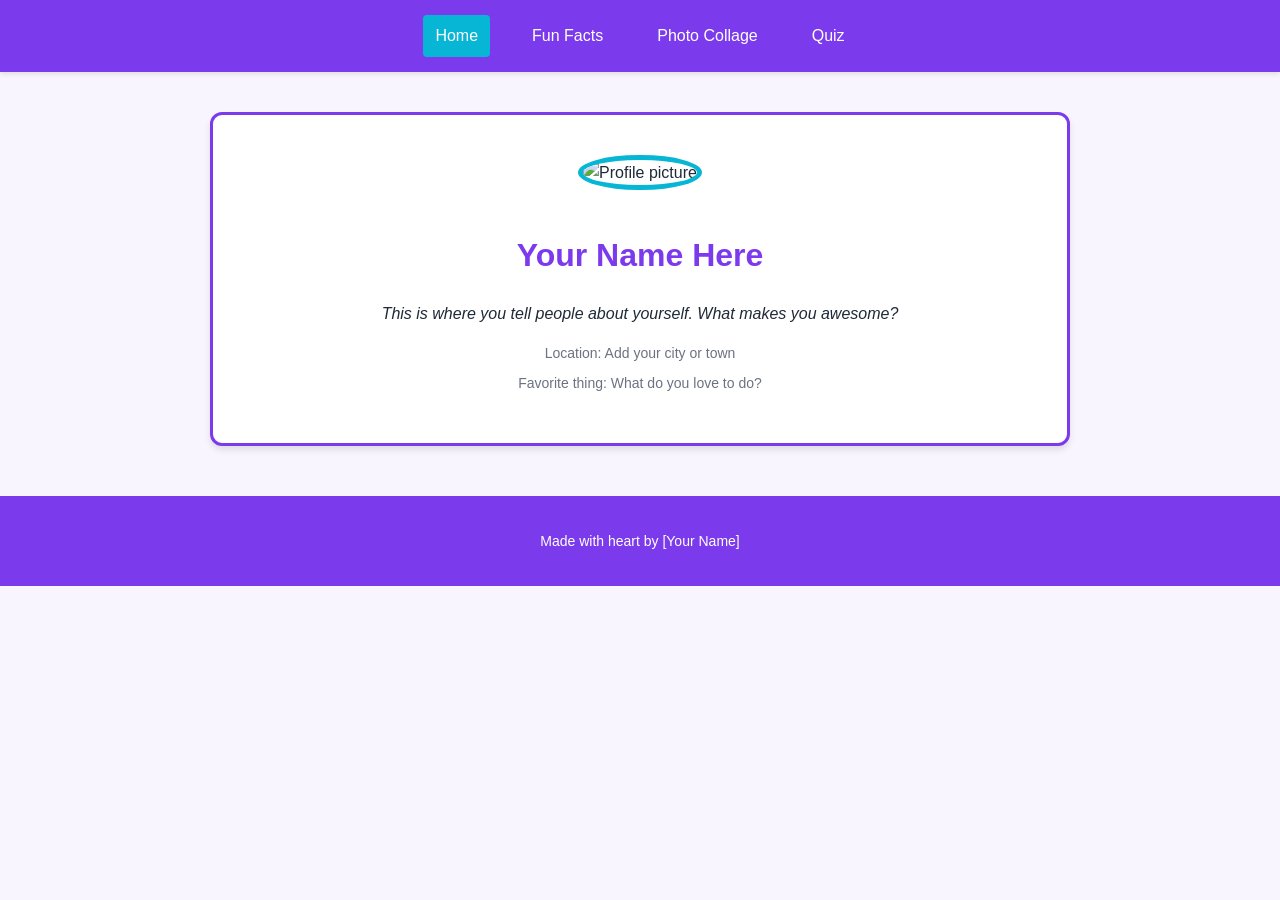
==== workshop_code/index.html @ 463f9de7 "inital workshop structure" ====
<!DOCTYPE html>
<html lang="en">
<head>
  <!-- STEP 1: Change the title (what shows in the browser tab) -->
  <meta charset="UTF-8">
  <meta name="viewport" content="width=device-width, initial-scale=1.0">
  <title>GoCodeGirl - My Website</title>
  <link rel="stylesheet" href="style.css">
</head>
<body>
  <!-- Navigation bar - appears on every page -->
  <header>
    <nav>
      <a href="index.html" class="nav-link active">Home</a>
      <a href="funFacts.html" class="nav-link">Fun Facts</a>
      <a href="collage.html" class="nav-link">Photo Collage</a>
      <a href="quiz/quiz.html" class="nav-link">Quiz</a>
    </nav>
  </header>

  <main>
    <!-- ID Card Section -->
    <div class="id-card">
      <!-- STEP 2: Add your profile picture here -->
      <img src="https://placehold.co/200x200/06b6d4/white?text=Your+Photo" alt="Profile picture" class="profile-pic">

      <!-- STEP 3: Change your name -->
      <h1>Your Name Here</h1>

      <!-- STEP 4: Write a short bio about yourself -->
      <p class="bio">This is where you tell people about yourself. What makes you awesome?</p>

      <!-- Extra info lines -->
      <p class="info-line">Location: Add your city or town</p>
      <p class="info-line">Favorite thing: What do you love to do?</p>
    </div>

    <!-- STEP 5: Add a new section about your interests, hobbies, or anything else -->

  </main>

  <footer>
    <p>Made with heart by [Your Name]</p>
  </footer>
</body>
</html>
---- workshop_code/style.css ----
/* ============================================
   GOCODEGIRL MAIN STYLESHEET
   ============================================ */

/* COLOR VARIABLES - Change these 3 lines to instantly change your whole site! */
:root {
  --primary-color: #7c3aed;    /* Purple */
  --secondary-color: #d946ef;  /* Pink */
  --accent-color: #06b6d4;     /* Cyan */
  --bg-light: #f9f5ff;         /* Light purple-tinted white */
  --text-dark: #1f2937;        /* Dark gray */
}

/* Color Palette Ideas (just hex codes - try copying one into --primary-color above):
   Purple theme:     #7c3aed (primary) #d946ef (secondary) #06b6d4 (accent)
   Ocean theme:      #0284c7 (primary) #0ea5e9 (secondary) #06b6d4 (accent)
   Green theme:      #16a34a (primary) #22c55e (secondary) #06b6d4 (accent)
   Sunset theme:     #ea580c (primary) #f97316 (secondary) #fbbf24 (accent)
   Find more at: coolors.co */

/* ⚠️ DO NOT TOUCH - Reset & System Fonts */
* {
  box-sizing: border-box;
}

body {
  margin: 0;
  padding: 0;
  font-family: -apple-system, BlinkMacSystemFont, "Segoe UI", "Roboto", "Tahoma", sans-serif;
  background-color: var(--bg-light);
  color: var(--text-dark);
  line-height: 1.6;
}

/* ⚠️ DO NOT TOUCH - Responsive Design */
@media (max-width: 768px) {
  .id-card { padding: 20px; }
  .nav { flex-direction: column; }
  .collage-grid { grid-template-columns: 1fr; }
  h1 { font-size: 24px; }
}

/* ============================================
   HEADER & NAVIGATION
   ============================================ */

header {
  background-color: var(--primary-color);
  padding: 15px 0;
  box-shadow: 0 2px 5px rgba(0, 0, 0, 0.1);
  position: sticky;
  top: 0;
  z-index: 100;
}

nav {
  display: flex;
  justify-content: center;
  gap: 30px;
  flex-wrap: wrap;
}

.nav-link {
  color: white;
  text-decoration: none;
  font-weight: 500;
  padding: 8px 12px;
  border-radius: 4px;
  transition: background-color 0.3s ease;
}

.nav-link:hover,
.nav-link.active {
  background-color: var(--accent-color);
  color: white;
}

/* ============================================
   MAIN LAYOUT
   ============================================ */

main {
  max-width: 900px;
  margin: 40px auto;
  padding: 0 20px;
}

h1 {
  color: var(--primary-color);
  font-size: 32px;
  margin: 20px 0;
  text-align: center;
}

h2 {
  color: var(--secondary-color);
  font-size: 24px;
  margin-top: 30px;
  border-left: 4px solid var(--accent-color);
  padding-left: 12px;
}

/* ============================================
   ID CARD SECTION
   ============================================ */

.id-card {
  background: white;
  border: 3px solid var(--primary-color);
  border-radius: 12px;
  padding: 40px;
  text-align: center;
  box-shadow: 0 4px 6px rgba(0, 0, 0, 0.1);
  margin-bottom: 30px;
  transition: transform 0.3s ease, box-shadow 0.3s ease;
}

.id-card:hover {
  transform: translateY(-5px);
  box-shadow: 0 8px 12px rgba(0, 0, 0, 0.15);
}

.profile-pic {
  width: 200px;
  height: 200px;
  border-radius: 50%;
  border: 5px solid var(--accent-color);
  object-fit: cover;
  margin-bottom: 20px;
}

.bio {
  font-size: 16px;
  font-style: italic;
  color: var(--text-dark);
  margin: 15px 0;
}

.info-line {
  font-size: 14px;
  color: #6b7280;
  margin: 8px 0;
}

/* ============================================
   FUN FACTS SECTION
   ============================================ */

.facts-container {
  background: white;
  border-left: 5px solid var(--accent-color);
  padding: 25px;
  border-radius: 8px;
  margin-bottom: 25px;
  box-shadow: 0 2px 4px rgba(0, 0, 0, 0.05);
}

.facts-container ul,
.facts-container ol {
  margin: 15px 0;
  padding-left: 25px;
}

.facts-container li {
  margin: 10px 0;
  line-height: 1.8;
}

/* ============================================
   COLLAGE GRID
   ============================================ */

.collage-grid {
  display: grid;
  grid-template-columns: repeat(3, 1fr);
  gap: 20px;
  margin: 25px 0;
}

.photo-card {
  background: white;
  border-radius: 8px;
  overflow: hidden;
  box-shadow: 0 2px 4px rgba(0, 0, 0, 0.1);
  transition: transform 0.3s ease, box-shadow 0.3s ease;
}

.photo-card:hover {
  transform: scale(1.05);
  box-shadow: 0 6px 12px rgba(0, 0, 0, 0.15);
}

.photo-card img {
  width: 100%;
  height: 300px;
  object-fit: cover;
  display: block;
}

.photo-card p {
  padding: 12px;
  text-align: center;
  font-size: 14px;
  color: var(--text-dark);
  margin: 0;
}

/* ============================================
   QUIZ SECTION
   ============================================ */

.quiz-form {
  background: white;
  padding: 30px;
  border-radius: 8px;
  box-shadow: 0 2px 4px rgba(0, 0, 0, 0.1);
}

.question-card {
  background: #f3f4f6;
  border-left: 4px solid var(--secondary-color);
  padding: 20px;
  margin-bottom: 20px;
  border-radius: 6px;
}

.question-card label {
  display: block;
  margin-bottom: 12px;
  font-weight: 500;
  color: var(--text-dark);
}

.question-card input[type="text"],
.question-card input[type="email"],
.question-card select {
  width: 100%;
  padding: 10px;
  border: 2px solid #d1d5db;
  border-radius: 4px;
  font-size: 14px;
  font-family: inherit;
  transition: border-color 0.3s ease;
}

.question-card input[type="text"]:focus,
.question-card input[type="email"]:focus,
.question-card select:focus {
  outline: none;
  border-color: var(--accent-color);
  background-color: #f0f9ff;
}

.question-card input[type="radio"],
.question-card input[type="checkbox"] {
  margin-right: 8px;
  cursor: pointer;
}

.option-group {
  margin: 12px 0;
}

.option-group label {
  display: inline-flex;
  align-items: center;
  margin-bottom: 8px;
  font-weight: normal;
}

/* ============================================
   BUTTONS
   ============================================ */

button,
.btn {
  background-color: var(--primary-color);
  color: white;
  border: none;
  padding: 12px 24px;
  font-size: 16px;
  border-radius: 6px;
  cursor: pointer;
  transition: background-color 0.3s ease, transform 0.2s ease;
  font-weight: 600;
}

button:hover,
.btn:hover {
  background-color: var(--secondary-color);
  transform: scale(1.05);
}

button:active,
.btn:active {
  transform: scale(0.98);
}

a.btn {
  display: inline-block;
  text-decoration: none;
  margin-top: 15px;
}

/* ============================================
   RESULTS SECTION (Hidden by default, JS shows it)
   ============================================ */

.results-section {
  display: none;
  background: white;
  padding: 30px;
  border-radius: 8px;
  border: 2px solid var(--accent-color);
  box-shadow: 0 4px 6px rgba(0, 0, 0, 0.1);
}

.results-section h2 {
  border-left: 4px solid var(--accent-color);
  color: var(--primary-color);
}

.result-item {
  background: #f9f5ff;
  padding: 15px;
  margin: 15px 0;
  border-radius: 6px;
  border-left: 3px solid var(--secondary-color);
}

.result-item strong {
  color: var(--primary-color);
}

/* ============================================
   FOOTER
   ============================================ */

footer {
  background-color: var(--primary-color);
  color: white;
  text-align: center;
  padding: 20px;
  margin-top: 50px;
  font-size: 14px;
}

/* ============================================
   CHALLENGE SECTION - Uncomment to customize!
   ============================================ */

/* Challenge: Want a different header color? Uncomment this:
header { background-color: #ea580c; } */

/* Challenge: Add a gradient background to the whole page:
body { background: linear-gradient(135deg, #667eea 0%, #764ba2 100%); } */

/* Challenge: Make the nav bar rounded buttons:
.nav-link {
  background-color: var(--accent-color);
  border-radius: 20px;
  padding: 10px 20px;
} */

/* Challenge: Add Google Fonts (try this at the top of your CSS):
@import url('https://fonts.googleapis.com/css2?family=Poppins:wght@400;600;700&display=swap');
body { font-family: 'Poppins', sans-serif; } */

/* Challenge: Bouncy button animation:
@keyframes bounce {
  0%, 100% { transform: translateY(0); }
  50% { transform: translateY(-5px); }
}
button:hover { animation: bounce 0.6s infinite; } */
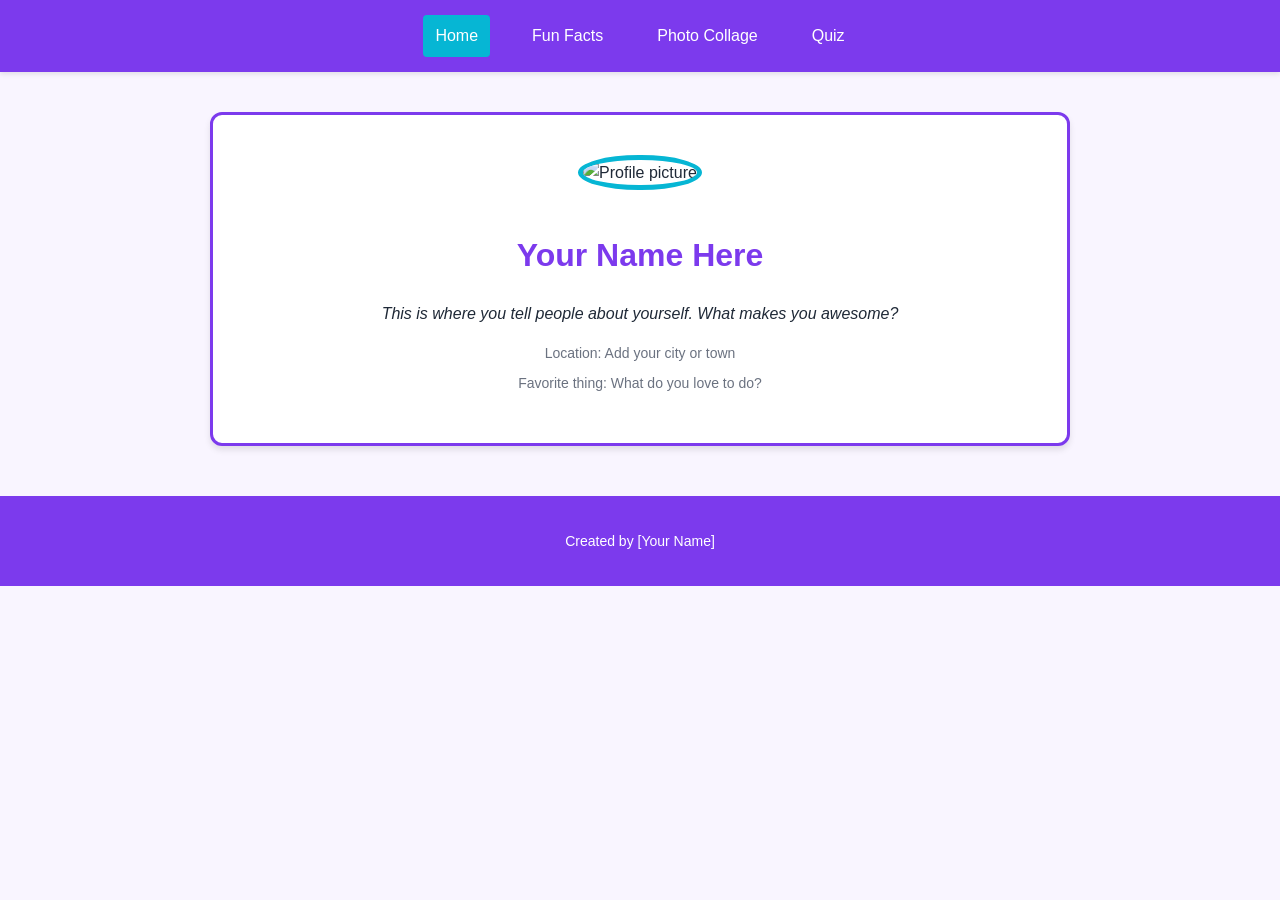
==== commit bf115385: "updated text" ====
--- a/workshop_code/index.html
+++ b/workshop_code/index.html
@@ -12,7 +12,7 @@
   <header>
     <nav>
       <a href="index.html" class="nav-link active">Home</a>
-      <a href="funFacts.html" class="nav-link">Fun Facts</a>
+      <a href="fun-facts.html" class="nav-link">Fun Facts</a>
       <a href="collage.html" class="nav-link">Photo Collage</a>
       <a href="quiz/quiz.html" class="nav-link">Quiz</a>
     </nav>
@@ -40,7 +40,7 @@
   </main>
 
   <footer>
-    <p>Made with heart by [Your Name]</p>
+    <p>Created by [Your Name]</p>
   </footer>
 </body>
 </html>
--- a/workshop_code/style.css
+++ b/workshop_code/style.css
@@ -1,7 +1,7 @@
 /* ============================================
    GOCODEGIRL MAIN STYLESHEET
    ============================================ */
-
+ 
 /* COLOR VARIABLES - Change these 3 lines to instantly change your whole site! */
 :root {
   --primary-color: #7c3aed;    /* Purple */
@@ -10,19 +10,19 @@
   --bg-light: #f9f5ff;         /* Light purple-tinted white */
   --text-dark: #1f2937;        /* Dark gray */
 }
-
+ 
 /* Color Palette Ideas (just hex codes - try copying one into --primary-color above):
    Purple theme:     #7c3aed (primary) #d946ef (secondary) #06b6d4 (accent)
    Ocean theme:      #0284c7 (primary) #0ea5e9 (secondary) #06b6d4 (accent)
    Green theme:      #16a34a (primary) #22c55e (secondary) #06b6d4 (accent)
    Sunset theme:     #ea580c (primary) #f97316 (secondary) #fbbf24 (accent)
    Find more at: coolors.co */
-
+ 
 /* ⚠️ DO NOT TOUCH - Reset & System Fonts */
 * {
   box-sizing: border-box;
 }
-
+ 
 body {
   margin: 0;
   padding: 0;
@@ -31,7 +31,7 @@
   color: var(--text-dark);
   line-height: 1.6;
 }
-
+ 
 /* ⚠️ DO NOT TOUCH - Responsive Design */
 @media (max-width: 768px) {
   .id-card { padding: 20px; }
@@ -39,11 +39,11 @@
   .collage-grid { grid-template-columns: 1fr; }
   h1 { font-size: 24px; }
 }
-
+ 
 /* ============================================
    HEADER & NAVIGATION
    ============================================ */
-
+ 
 header {
   background-color: var(--primary-color);
   padding: 15px 0;
@@ -52,14 +52,14 @@
   top: 0;
   z-index: 100;
 }
-
+ 
 nav {
   display: flex;
   justify-content: center;
   gap: 30px;
   flex-wrap: wrap;
 }
-
+ 
 .nav-link {
   color: white;
   text-decoration: none;
@@ -68,30 +68,30 @@
   border-radius: 4px;
   transition: background-color 0.3s ease;
 }
-
+ 
 .nav-link:hover,
 .nav-link.active {
   background-color: var(--accent-color);
   color: white;
 }
-
+ 
 /* ============================================
    MAIN LAYOUT
    ============================================ */
-
+ 
 main {
   max-width: 900px;
   margin: 40px auto;
   padding: 0 20px;
 }
-
+ 
 h1 {
   color: var(--primary-color);
   font-size: 32px;
   margin: 20px 0;
   text-align: center;
 }
-
+ 
 h2 {
   color: var(--secondary-color);
   font-size: 24px;
@@ -99,11 +99,11 @@
   border-left: 4px solid var(--accent-color);
   padding-left: 12px;
 }
-
+ 
 /* ============================================
    ID CARD SECTION
    ============================================ */
-
+ 
 .id-card {
   background: white;
   border: 3px solid var(--primary-color);
@@ -114,12 +114,12 @@
   margin-bottom: 30px;
   transition: transform 0.3s ease, box-shadow 0.3s ease;
 }
-
+ 
 .id-card:hover {
   transform: translateY(-5px);
   box-shadow: 0 8px 12px rgba(0, 0, 0, 0.15);
 }
-
+ 
 .profile-pic {
   width: 200px;
   height: 200px;
@@ -128,24 +128,24 @@
   object-fit: cover;
   margin-bottom: 20px;
 }
-
+ 
 .bio {
   font-size: 16px;
   font-style: italic;
   color: var(--text-dark);
   margin: 15px 0;
 }
-
+ 
 .info-line {
   font-size: 14px;
   color: #6b7280;
   margin: 8px 0;
 }
-
+ 
 /* ============================================
    FUN FACTS SECTION
    ============================================ */
-
+ 
 .facts-container {
   background: white;
   border-left: 5px solid var(--accent-color);
@@ -154,29 +154,105 @@
   margin-bottom: 25px;
   box-shadow: 0 2px 4px rgba(0, 0, 0, 0.05);
 }
-
+ 
 .facts-container ul,
 .facts-container ol {
   margin: 15px 0;
   padding-left: 25px;
 }
-
+ 
 .facts-container li {
   margin: 10px 0;
   line-height: 1.8;
 }
-
+ 
+/* ============================================
+   NOTEPAD CARDS (Fun Facts page)
+   ============================================ */
+ 
+.notepad-container {
+  display: flex;
+  flex-wrap: wrap;
+  justify-content: center;
+  align-items: flex-start;
+  gap: 30px;
+  margin: 40px 0;
+}
+ 
+.notepad {
+  background: white;
+  width: 240px;
+  border-radius: 12px;
+  box-shadow: 0 8px 20px rgba(0, 0, 0, 0.12);
+  padding: 0 0 20px 0;
+  overflow: hidden;
+  transition: transform 0.3s ease, box-shadow 0.3s ease;
+}
+ 
+.notepad:hover {
+  transform: translateY(-6px) rotate(0deg) !important;
+  box-shadow: 0 12px 28px rgba(0, 0, 0, 0.18);
+}
+ 
+.notepad-header {
+  color: white;
+  font-weight: 700;
+  font-size: 18px;
+  text-align: center;
+  padding: 14px 10px;
+  margin-bottom: 15px;
+}
+ 
+.notepad ul {
+  list-style: none;
+  padding: 0 25px;
+  margin: 0;
+}
+ 
+.notepad li {
+  padding: 10px 0;
+  border-bottom: 1px dashed #d1d5db;
+  font-size: 15px;
+  color: var(--text-dark);
+}
+ 
+.notepad li:last-child {
+  border-bottom: none;
+}
+ 
+/* Each notepad gets its own colour + a little tilt for personality */
+.notepad-foods {
+  transform: rotate(-3deg);
+}
+.notepad-foods .notepad-header {
+  background-color: #16a34a; /* Green */
+}
+ 
+.notepad-achievements {
+  transform: rotate(2deg);
+}
+.notepad-achievements .notepad-header {
+  background-color: var(--primary-color); /* Purple */
+}
+ 
+.notepad-interests {
+  transform: rotate(-2deg);
+}
+.notepad-interests .notepad-header {
+  background-color: #0284c7; /* Blue */
+}
+ 
 /* ============================================
    COLLAGE GRID
    ============================================ */
-
+ 
 .collage-grid {
   display: grid;
   grid-template-columns: repeat(3, 1fr);
   gap: 20px;
   margin: 25px 0;
 }
-
+ 
 .photo-card {
   background: white;
   border-radius: 8px;
@@ -184,19 +260,19 @@
   box-shadow: 0 2px 4px rgba(0, 0, 0, 0.1);
   transition: transform 0.3s ease, box-shadow 0.3s ease;
 }
-
+ 
 .photo-card:hover {
   transform: scale(1.05);
   box-shadow: 0 6px 12px rgba(0, 0, 0, 0.15);
 }
-
+ 
 .photo-card img {
   width: 100%;
   height: 300px;
   object-fit: cover;
   display: block;
 }
-
+ 
 .photo-card p {
   padding: 12px;
   text-align: center;
@@ -204,18 +280,18 @@
   color: var(--text-dark);
   margin: 0;
 }
-
+ 
 /* ============================================
    QUIZ SECTION
    ============================================ */
-
+ 
 .quiz-form {
   background: white;
   padding: 30px;
   border-radius: 8px;
   box-shadow: 0 2px 4px rgba(0, 0, 0, 0.1);
 }
-
+ 
 .question-card {
   background: #f3f4f6;
   border-left: 4px solid var(--secondary-color);
@@ -223,14 +299,14 @@
   margin-bottom: 20px;
   border-radius: 6px;
 }
-
+ 
 .question-card label {
   display: block;
   margin-bottom: 12px;
   font-weight: 500;
   color: var(--text-dark);
 }
-
+ 
 .question-card input[type="text"],
 .question-card input[type="email"],
 .question-card select {
@@ -242,7 +318,7 @@
   font-family: inherit;
   transition: border-color 0.3s ease;
 }
-
+ 
 .question-card input[type="text"]:focus,
 .question-card input[type="email"]:focus,
 .question-card select:focus {
@@ -250,28 +326,28 @@
   border-color: var(--accent-color);
   background-color: #f0f9ff;
 }
-
+ 
 .question-card input[type="radio"],
 .question-card input[type="checkbox"] {
   margin-right: 8px;
   cursor: pointer;
 }
-
+ 
 .option-group {
   margin: 12px 0;
 }
-
+ 
 .option-group label {
   display: inline-flex;
   align-items: center;
   margin-bottom: 8px;
   font-weight: normal;
 }
-
+ 
 /* ============================================
    BUTTONS
    ============================================ */
-
+ 
 button,
 .btn {
   background-color: var(--primary-color);
@@ -284,28 +360,28 @@
   transition: background-color 0.3s ease, transform 0.2s ease;
   font-weight: 600;
 }
-
+ 
 button:hover,
 .btn:hover {
   background-color: var(--secondary-color);
   transform: scale(1.05);
 }
-
+ 
 button:active,
 .btn:active {
   transform: scale(0.98);
 }
-
+ 
 a.btn {
   display: inline-block;
   text-decoration: none;
   margin-top: 15px;
 }
-
+ 
 /* ============================================
    RESULTS SECTION (Hidden by default, JS shows it)
    ============================================ */
-
+ 
 .results-section {
   display: none;
   background: white;
@@ -314,12 +390,12 @@
   border: 2px solid var(--accent-color);
   box-shadow: 0 4px 6px rgba(0, 0, 0, 0.1);
 }
-
+ 
 .results-section h2 {
   border-left: 4px solid var(--accent-color);
   color: var(--primary-color);
 }
-
+ 
 .result-item {
   background: #f9f5ff;
   padding: 15px;
@@ -327,15 +403,15 @@
   border-radius: 6px;
   border-left: 3px solid var(--secondary-color);
 }
-
+ 
 .result-item strong {
   color: var(--primary-color);
 }
-
+ 
 /* ============================================
    FOOTER
    ============================================ */
-
+ 
 footer {
   background-color: var(--primary-color);
   color: white;
@@ -344,31 +420,32 @@
   margin-top: 50px;
   font-size: 14px;
 }
-
+ 
 /* ============================================
    CHALLENGE SECTION - Uncomment to customize!
    ============================================ */
-
+ 
 /* Challenge: Want a different header color? Uncomment this:
 header { background-color: #ea580c; } */
-
+ 
 /* Challenge: Add a gradient background to the whole page:
 body { background: linear-gradient(135deg, #667eea 0%, #764ba2 100%); } */
-
+ 
 /* Challenge: Make the nav bar rounded buttons:
 .nav-link {
   background-color: var(--accent-color);
   border-radius: 20px;
   padding: 10px 20px;
 } */
-
+ 
 /* Challenge: Add Google Fonts (try this at the top of your CSS):
 @import url('https://fonts.googleapis.com/css2?family=Poppins:wght@400;600;700&display=swap');
 body { font-family: 'Poppins', sans-serif; } */
-
+ 
 /* Challenge: Bouncy button animation:
 @keyframes bounce {
   0%, 100% { transform: translateY(0); }
   50% { transform: translateY(-5px); }
 }
 button:hover { animation: bounce 0.6s infinite; } */
+ 
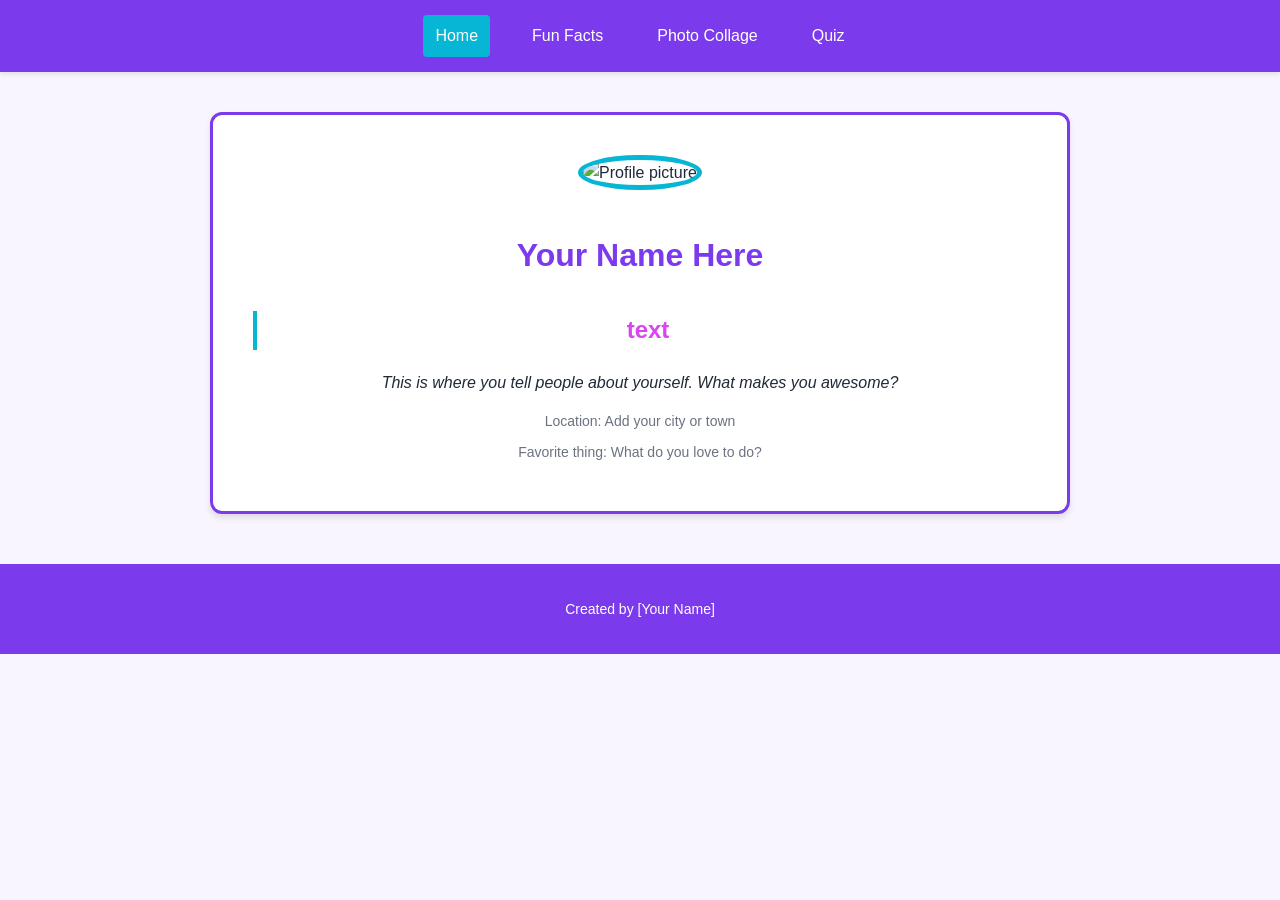
==== commit e1b9de2b: "update skeleton code, add quiz" ====
--- a/workshop_code/index.html
+++ b/workshop_code/index.html
@@ -14,7 +14,7 @@
       <a href="index.html" class="nav-link active">Home</a>
       <a href="fun-facts.html" class="nav-link">Fun Facts</a>
       <a href="collage.html" class="nav-link">Photo Collage</a>
-      <a href="quiz/quiz.html" class="nav-link">Quiz</a>
+      <a href="quiz.html" class="nav-link">Quiz</a>
     </nav>
   </header>
 
@@ -26,6 +26,7 @@
 
       <!-- STEP 3: Change your name -->
       <h1>Your Name Here</h1>
+      <h2>text</h2>
 
       <!-- STEP 4: Write a short bio about yourself -->
       <p class="bio">This is where you tell people about yourself. What makes you awesome?</p>
--- a/workshop_code/style.css
+++ b/workshop_code/style.css
@@ -420,7 +420,157 @@
   margin-top: 50px;
   font-size: 14px;
 }
- 
+
+/* ============================================
+   QUIZ PAGE STYLES
+   ============================================ */
+
+/* Main quiz form wrapper */
+.form {
+  background: white;
+  max-width: 700px;
+  margin: 40px auto;
+  padding: 40px;
+  border-radius: 12px;
+  border: 3px solid var(--primary-color);
+  box-shadow: 0 4px 6px rgba(0, 0, 0, 0.1);
+}
+
+/* Labels above each input */
+.form label {
+  font-weight: 500;
+  color: var(--text-dark);
+  font-size: 15px;
+}
+
+/* Paragraph question prompts (e.g. "Which pet do you like best?") */
+.form p {
+  font-weight: 500;
+  color: var(--text-dark);
+  font-size: 15px;
+  margin: 16px 0 8px;
+}
+
+/* Text, number, password, date, email inputs */
+.form input[type="text"],
+.form input[type="number"],
+.form input[type="password"],
+.form input[type="date"],
+.form input[type="email"] {
+  width: 100%;
+  padding: 10px 12px;
+  border: 2px solid #d1d5db;
+  border-radius: 6px;
+  font-size: 14px;
+  font-family: inherit;
+  background-color: #fafafa;
+  transition: border-color 0.3s ease, background-color 0.3s ease;
+}
+
+.form input[type="text"]:focus,
+.form input[type="number"]:focus,
+.form input[type="password"]:focus,
+.form input[type="date"]:focus,
+.form input[type="email"]:focus {
+  outline: none;
+  border-color: var(--accent-color);
+  background-color: #f0f9ff;
+}
+
+/* Color picker */
+.form input[type="color"] {
+  width: 60px;
+  height: 40px;
+  border: 2px solid #d1d5db;
+  border-radius: 6px;
+  cursor: pointer;
+  padding: 2px;
+  background: white;
+}
+
+/* Range slider */
+.form input[type="range"] {
+  width: 100%;
+  accent-color: var(--primary-color);
+  cursor: pointer;
+}
+
+/* Radio & checkbox inputs */
+.form input[type="radio"],
+.form input[type="checkbox"] {
+  accent-color: var(--primary-color);
+  width: 16px;
+  height: 16px;
+  margin-right: 8px;
+  cursor: pointer;
+  vertical-align: middle;
+}
+
+/* Dropdown select */
+.form select {
+  width: 100%;
+  padding: 10px 12px;
+  border: 2px solid #d1d5db;
+  border-radius: 6px;
+  font-size: 14px;
+  font-family: inherit;
+  background-color: #fafafa;
+  cursor: pointer;
+  transition: border-color 0.3s ease;
+}
+
+.form select:focus {
+  outline: none;
+  border-color: var(--accent-color);
+  background-color: #f0f9ff;
+}
+
+/* Textarea */
+.form textarea {
+  width: 100%;
+  padding: 10px 12px;
+  border: 2px solid #d1d5db;
+  border-radius: 6px;
+  font-size: 14px;
+  font-family: inherit;
+  background-color: #fafafa;
+  resize: vertical;
+  transition: border-color 0.3s ease, background-color 0.3s ease;
+}
+
+.form textarea:focus {
+  outline: none;
+  border-color: var(--accent-color);
+  background-color: #f0f9ff;
+}
+
+/* Results div (shown by JS after submit) */
+
+
+#results h2 {
+  color: var(--primary-color);
+  border-left: 4px solid var(--accent-color);
+  padding-left: 12px;
+  margin-top: 0;
+}
+
+/* Back to profile link */
+.back-link {
+  display: block;
+  text-align: center;
+  margin: 20px auto 50px;
+  color: var(--primary-color);
+  font-weight: 600;
+  font-size: 15px;
+  text-decoration: none;
+  transition: color 0.3s ease;
+}
+
+.back-link:hover {
+  color: var(--secondary-color);
+  text-decoration: underline;
+}
+
 /* ============================================
    CHALLENGE SECTION - Uncomment to customize!
    ============================================ */
@@ -447,5 +597,4 @@
   0%, 100% { transform: translateY(0); }
   50% { transform: translateY(-5px); }
 }
-button:hover { animation: bounce 0.6s infinite; } */
- +button:hover { animation: bounce 0.6s infinite; } */
